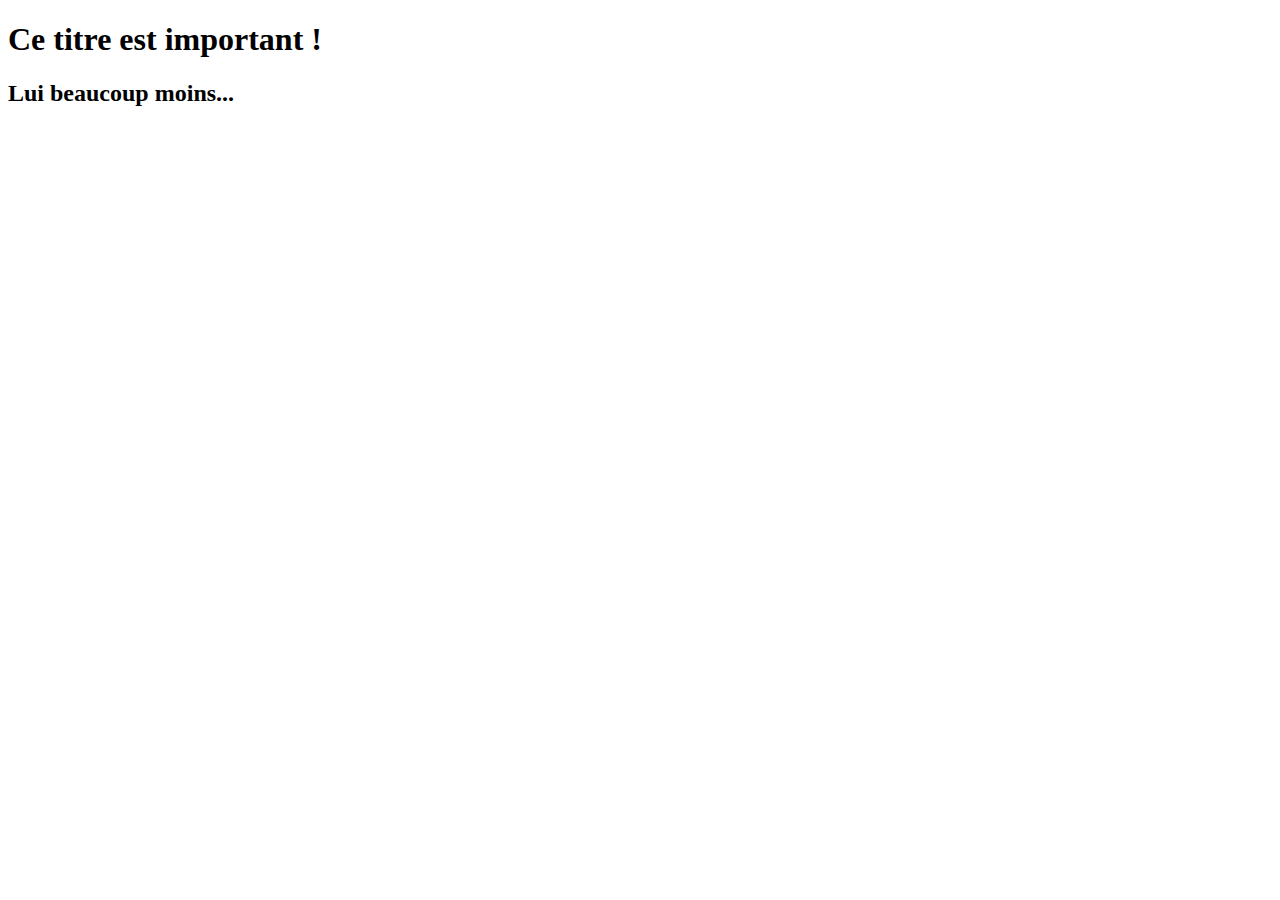
==== test_web/index.html @ bffdf6f3 "Ajout d'un fichier pour un test" ====
<!DOCTYPE html>
<html>
    <head>
        <title>Test</title>
        <meta charset="utf-8"> 
        <link rel="stylesheet" href="style.css">
    </head>
    <body>
        <h1>Ce titre est important !</h1>
        <h2>Lui beaucoup moins...</h2>
    </body>
</html>
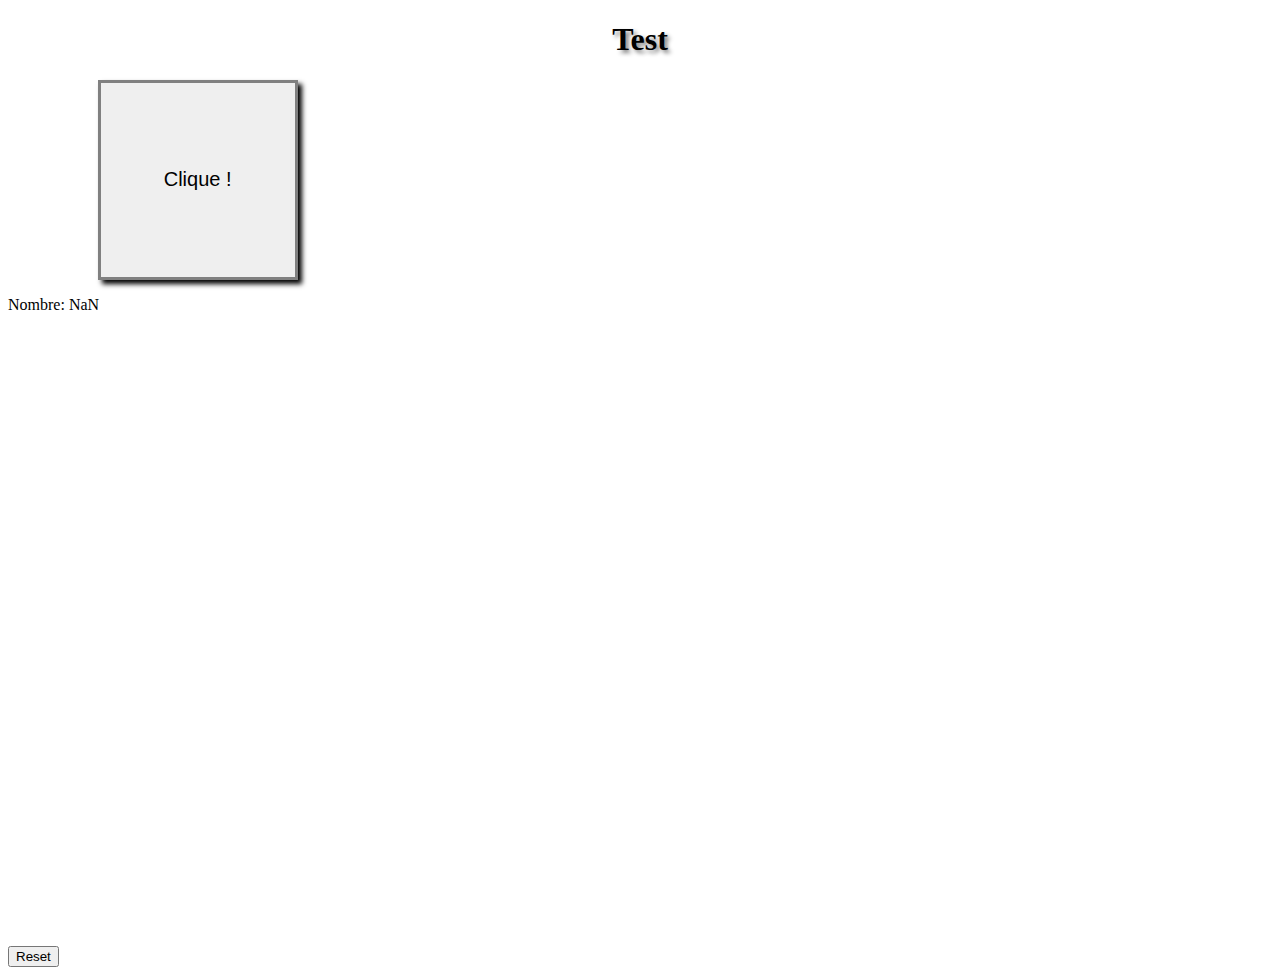
==== commit 603e6776: "Ajout d'un bouton de click et de reset" ====
--- a/test_web/index.html
+++ b/test_web/index.html
@@ -6,7 +6,14 @@
         <link rel="stylesheet" href="style.css">
     </head>
     <body>
-        <h1>Ce titre est important !</h1>
-        <h2>Lui beaucoup moins...</h2>
+        <h1>Test</h1>
+        <div class="btn">
+            <button id="bouton_1" onclick="bouton_1()">Clique !</button>
+        </div>
+        <p id="nb">Nombre:</p>
+        <div class="btn_reset">
+            <button onclick="reset()">Reset</button>
+        </div>
+        <script src="script.js"></script>
     </body>
 </html>--- a/test_web/style.css
+++ b/test_web/style.css
@@ -0,0 +1,23 @@
+h1 {
+    text-align: center;
+    text-shadow: 3px 3px 4px gray;
+}
+
+#bouton_1 {
+    margin: auto;
+    font-size: 20px;
+    width: 200px;
+    height: 200px;
+    border: solid gray 3px;
+    box-shadow: 4px 4px 5px black;
+}
+
+.btn {
+    display: flex;
+    margin: 0 70% 0 0;
+}
+
+.btn_reset {
+    display: flex;
+    margin: 50% 0 0 0;
+}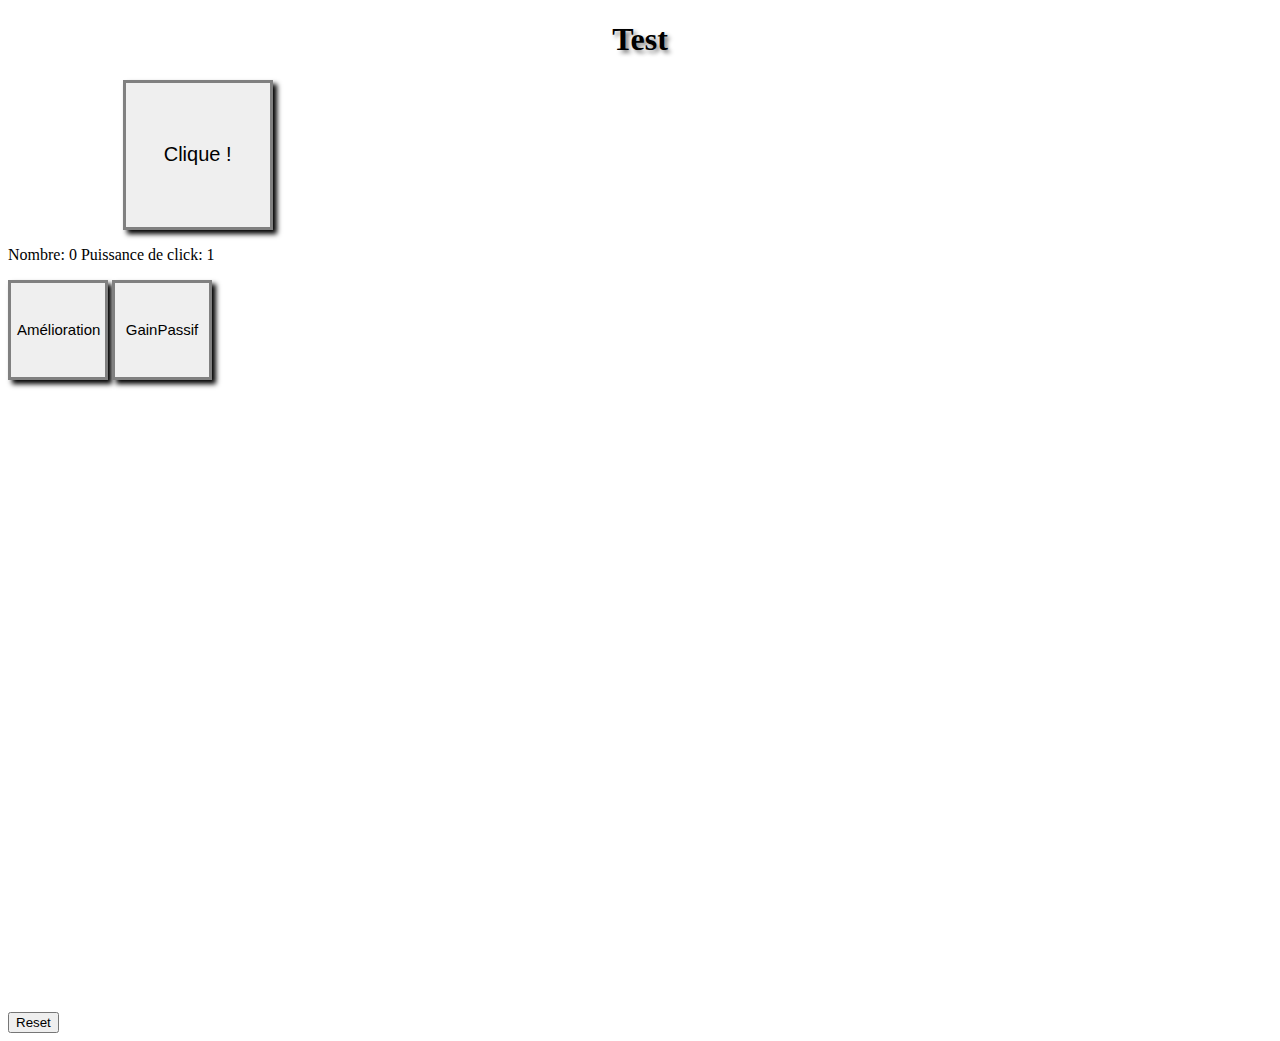
==== commit 7df19d80: "Améliorer clicks et tentative gain passif (pas trop y toucher)" ====
--- a/test_web/index.html
+++ b/test_web/index.html
@@ -10,7 +10,11 @@
         <div class="btn">
             <button id="bouton_1" onclick="bouton_1()">Clique !</button>
         </div>
-        <p id="nb">Nombre:</p>
+        <p id="nb">Nombre: Puissance de click:</p>
+        <div class="div_upgrades">
+            <button class="upgrades" onclick="bouton_up1()">Amélioration</button>
+            <button class="upgrades" onclick="UnlockIdle()">GainPassif</button>
+        </div>
         <div class="btn_reset">
             <button onclick="reset()">Reset</button>
         </div>
--- a/test_web/style.css
+++ b/test_web/style.css
@@ -1,15 +1,6 @@
 h1 {
     text-align: center;
     text-shadow: 3px 3px 4px gray;
-}
-
-#bouton_1 {
-    margin: auto;
-    font-size: 20px;
-    width: 200px;
-    height: 200px;
-    border: solid gray 3px;
-    box-shadow: 4px 4px 5px black;
 }
 
 .btn {
@@ -17,6 +8,24 @@
     margin: 0 70% 0 0;
 }
 
+#bouton_1 {
+    margin: auto;
+    font-size: 20px;
+    width: 150px;
+    height: 150px;
+    border: solid gray 3px;
+    box-shadow: 4px 4px 5px black;
+}
+
+.upgrades {
+    margin: auto;
+    font-size: 15px;
+    width: 100px;
+    height: 100px;
+    border: solid gray 3px;
+    box-shadow: 4px 4px 5px black;
+}
+
 .btn_reset {
     display: flex;
     margin: 50% 0 0 0;
